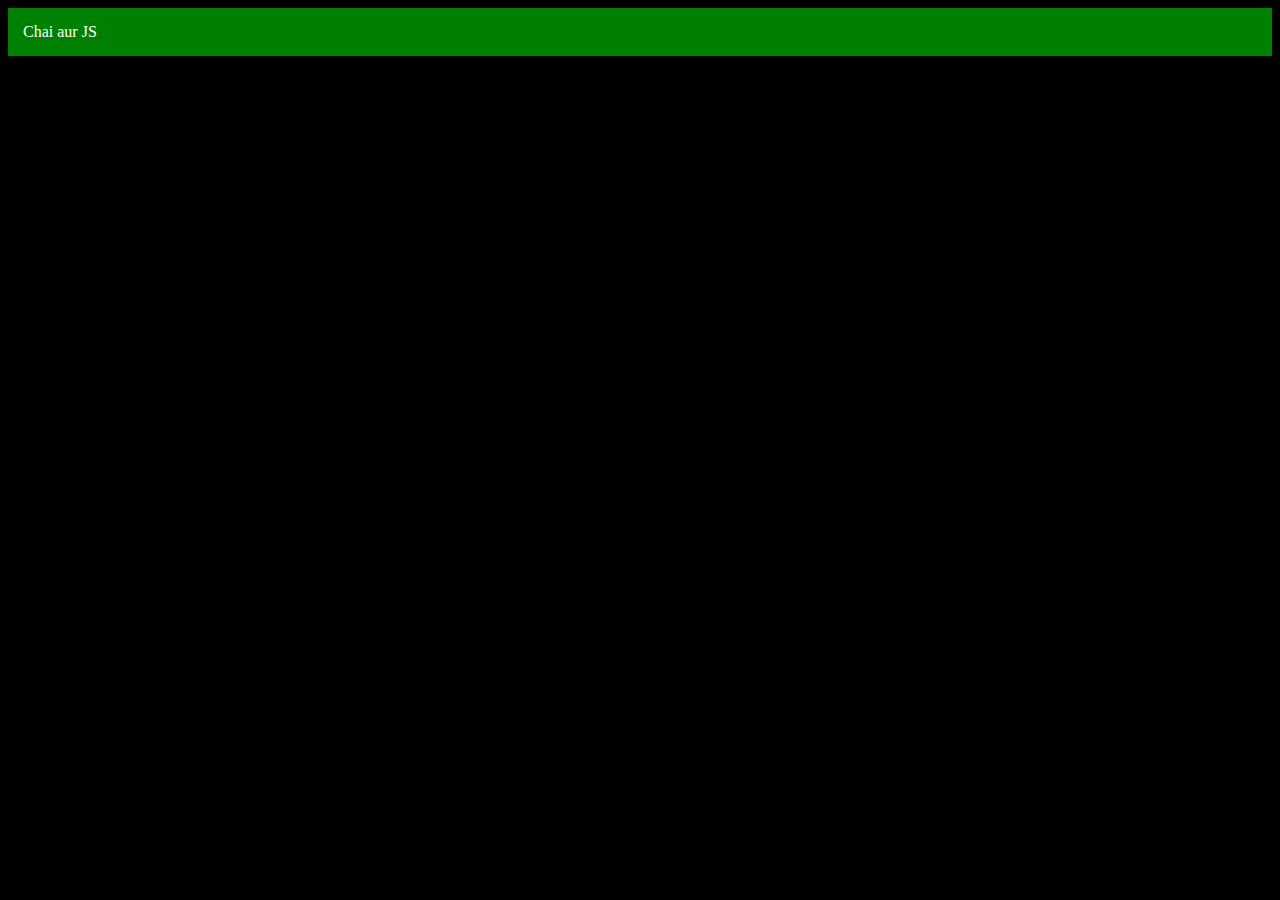
==== 33 How to create a new element in DOM/index2.html @ 13a55f1e "Source Code" ====
<!DOCTYPE html>
<html lang="en">

<head>
    <meta charset="UTF-8">
    <meta name="viewport" content="width=device-width, initial-scale=1.0">
    <title>Chai aur JS</title>
    <style>
        body {
            background-color: black;
            color: white;
        }
    </style>
</head>

<body>
    <script>
        const div = document.createElement('div');
        console.log(div);
        div.className = "main";
        div.id = Math.round(Math.random() * 10 + 1);
        div.style.backgroundColor = "green";
        div.style.padding = "15px";
        // div.innerText = "Chai aur JS"
        div.setAttribute("title", "generated title");

        const addText = document.createTextNode("Chai aur JS");
        div.appendChild(addText)
        //
        document.body.appendChild(div)
    </script>
    

</body>

</html>
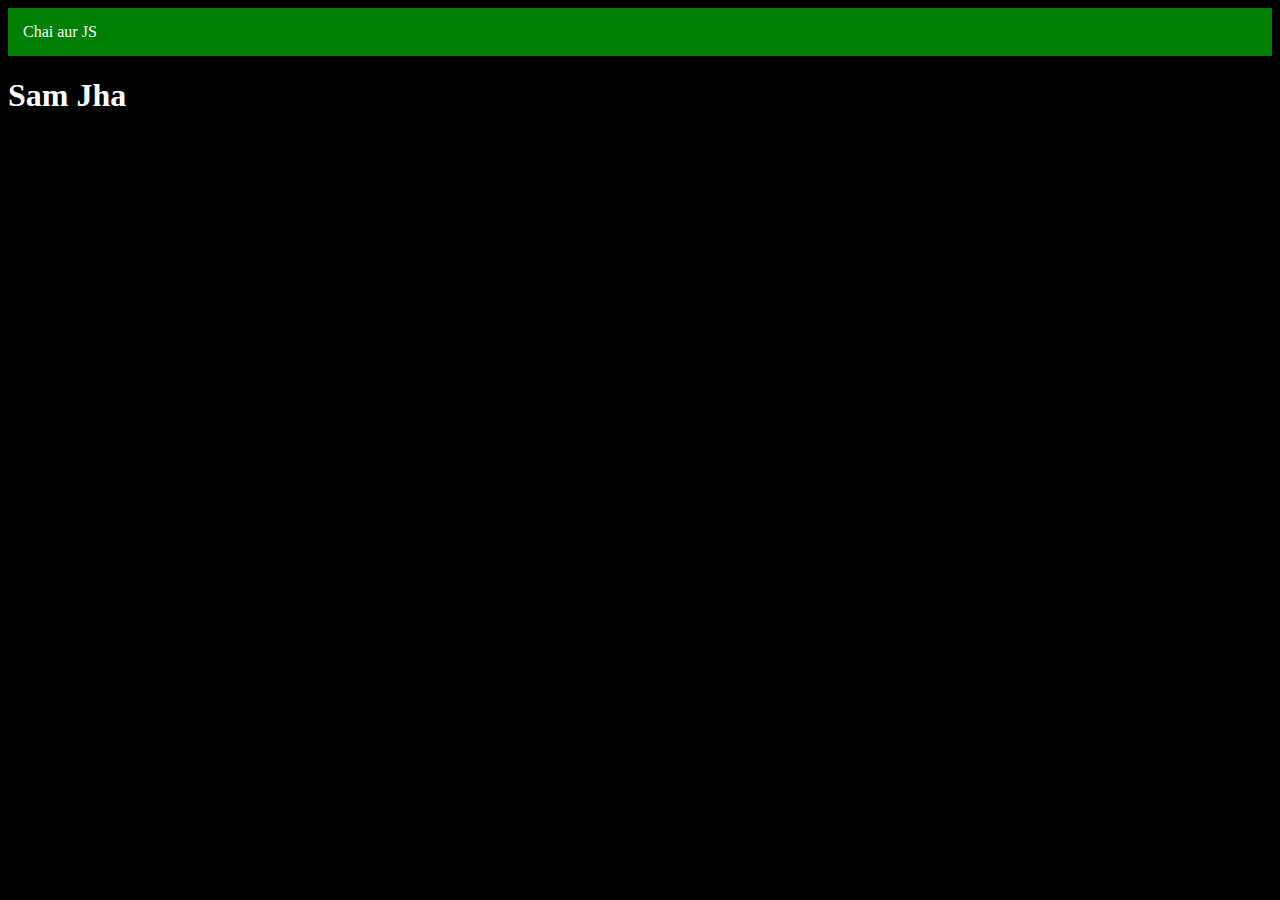
==== commit f9cf23c5: "Source Code" ====
--- a/33 How to create a new element in DOM/index2.html
+++ b/33 How to create a new element in DOM/index2.html
@@ -29,7 +29,7 @@
         //
         document.body.appendChild(div)
     </script>
-    
+    <h1>Sam Jha</h1>
 
 </body>
 
